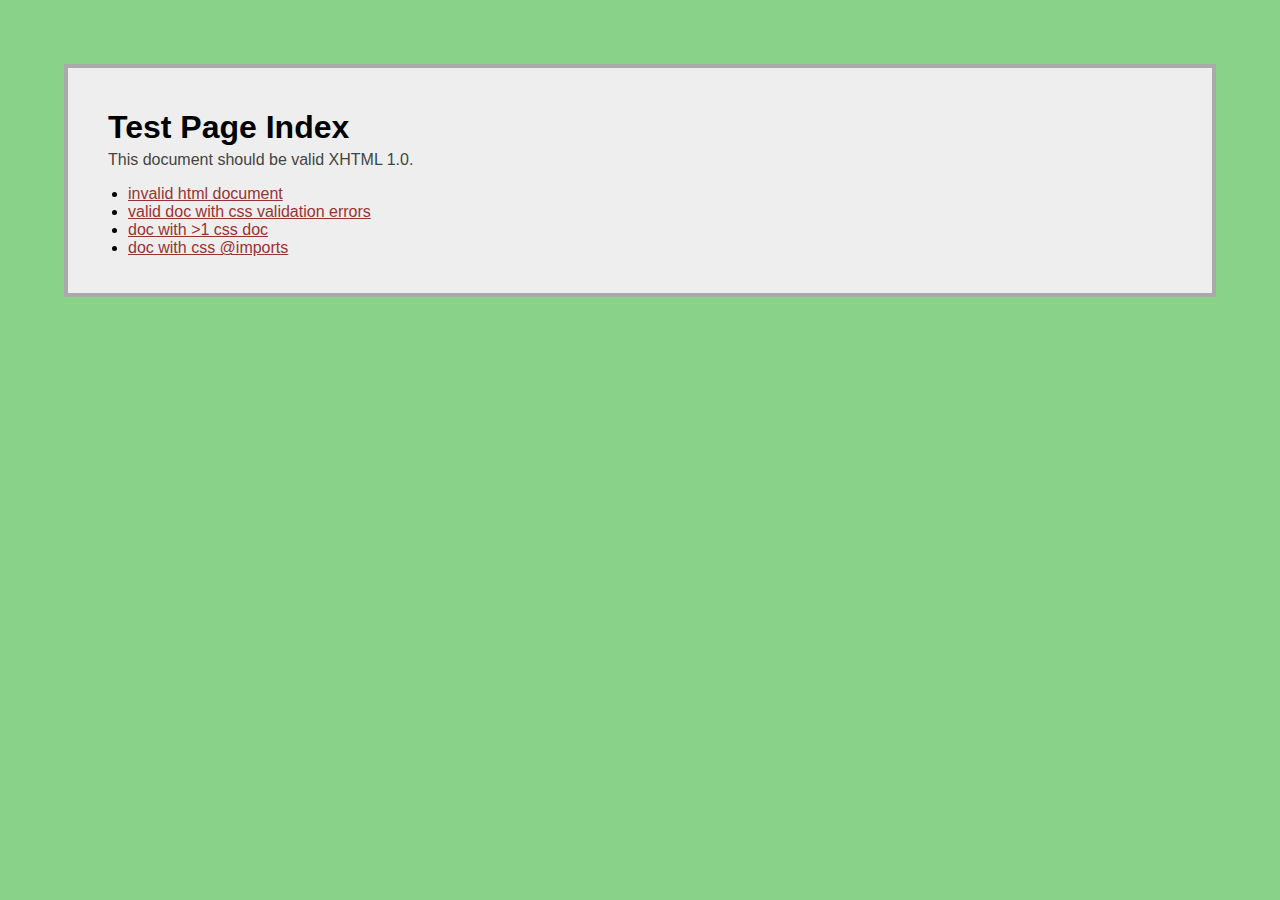
==== test/index.html @ 0f6e0c44 "add mogotest obstacle course" ====
<!DOCTYPE html PUBLIC "-//W3C//DTD XHTML 1.0 Transitional//EN"
"http://www.w3.org/TR/xhtml1/DTD/xhtml1-transitional.dtd">
<html lang='en' xml:lang='en' xmlns='http://www.w3.org/1999/xhtml'>
<head>
<title>Test Page Index</title>
<meta http-equiv="Content-Type" content="text/html; charset=utf-8"/>
<link href="stylesheets/style.css" media="screen" rel="stylesheet" type="text/css"/>
</head>

<body>
  <div class="main">
    <h1>Test Page Index</h1>
    <div class="description">This document should be valid XHTML 1.0.</div>
    <ul>
      <li><a href="invalid.html">invalid html document</a></li>
      <li><a href="badcss.html">valid doc with css validation errors</a></li>
      <li><a href="multistyle.html">doc with >1 css doc</a></li>
      <li><a href="cssimports.html">doc with css @imports</a></li>
    </ul>
  </div>
</body>
</html>
---- test/stylesheets/style.css ----
body {
  padding: 0;
  margin: 0;
  background: #88D389;
  font-family: Helvetica, sans-serif;
  padding: 5%;
}

h1, h2, h3, h4, h5, h6 {
  margin-bottom: 5px;
}

a {
  color: #933;
}

a:hover {
  color: #600;
}

.main {
  margin: 0 auto 20px;
  padding: 20px 40px;
  border: 4px solid #AAA;
  background: #EEE;
}

.main h1 {
  color: #000;
  font-weight: bold;
}

.main .description {
  color: #444;
}

.main ul {
  padding: 0 20px;
}
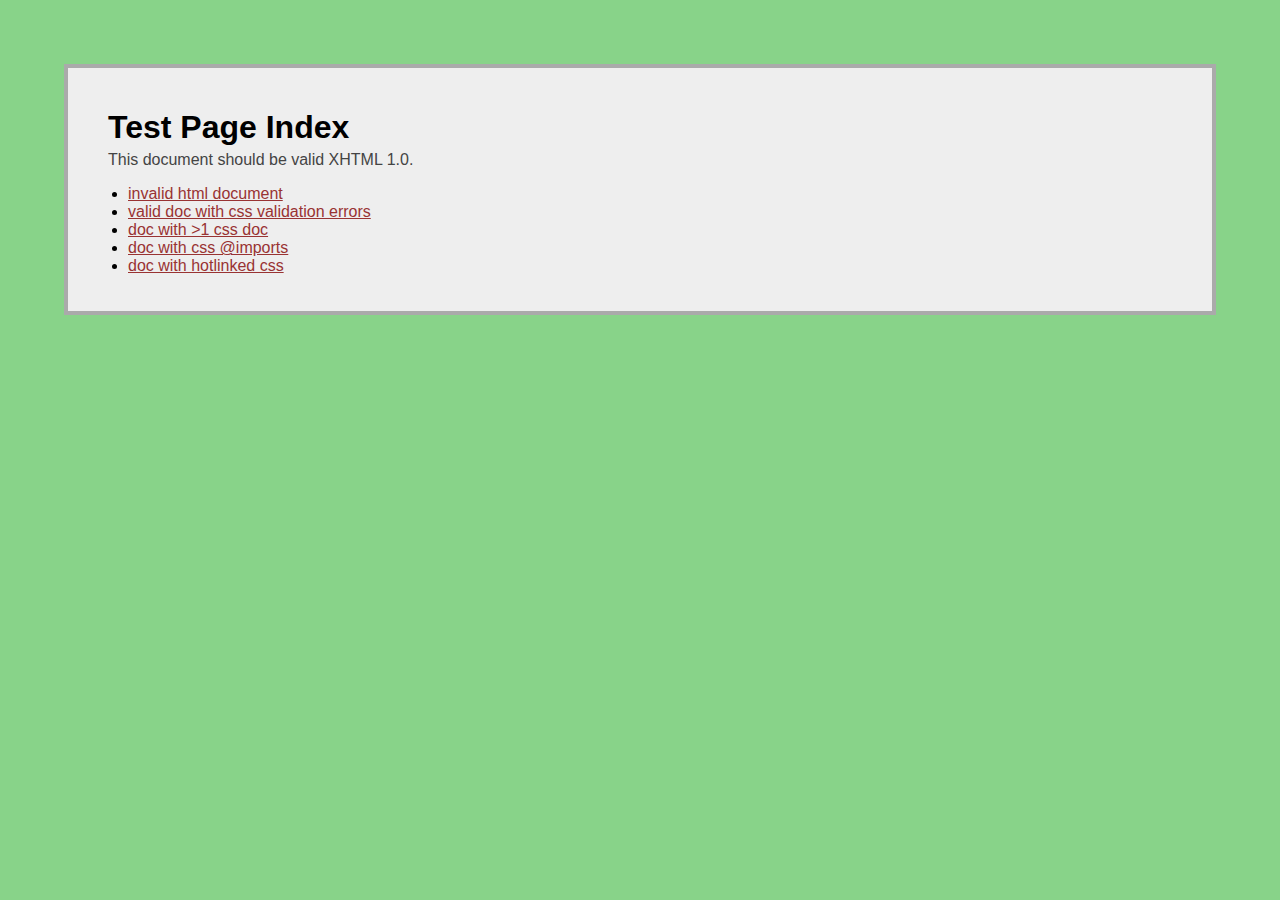
==== commit cbc6ed53: "more test data for mogo" ====
--- a/test/index.html
+++ b/test/index.html
@@ -16,6 +16,7 @@
       <li><a href="badcss.html">valid doc with css validation errors</a></li>
       <li><a href="multistyle.html">doc with >1 css doc</a></li>
       <li><a href="cssimports.html">doc with css @imports</a></li>
+      <li><a href="hotlink.html">doc with hotlinked css</a></li>
     </ul>
   </div>
 </body>
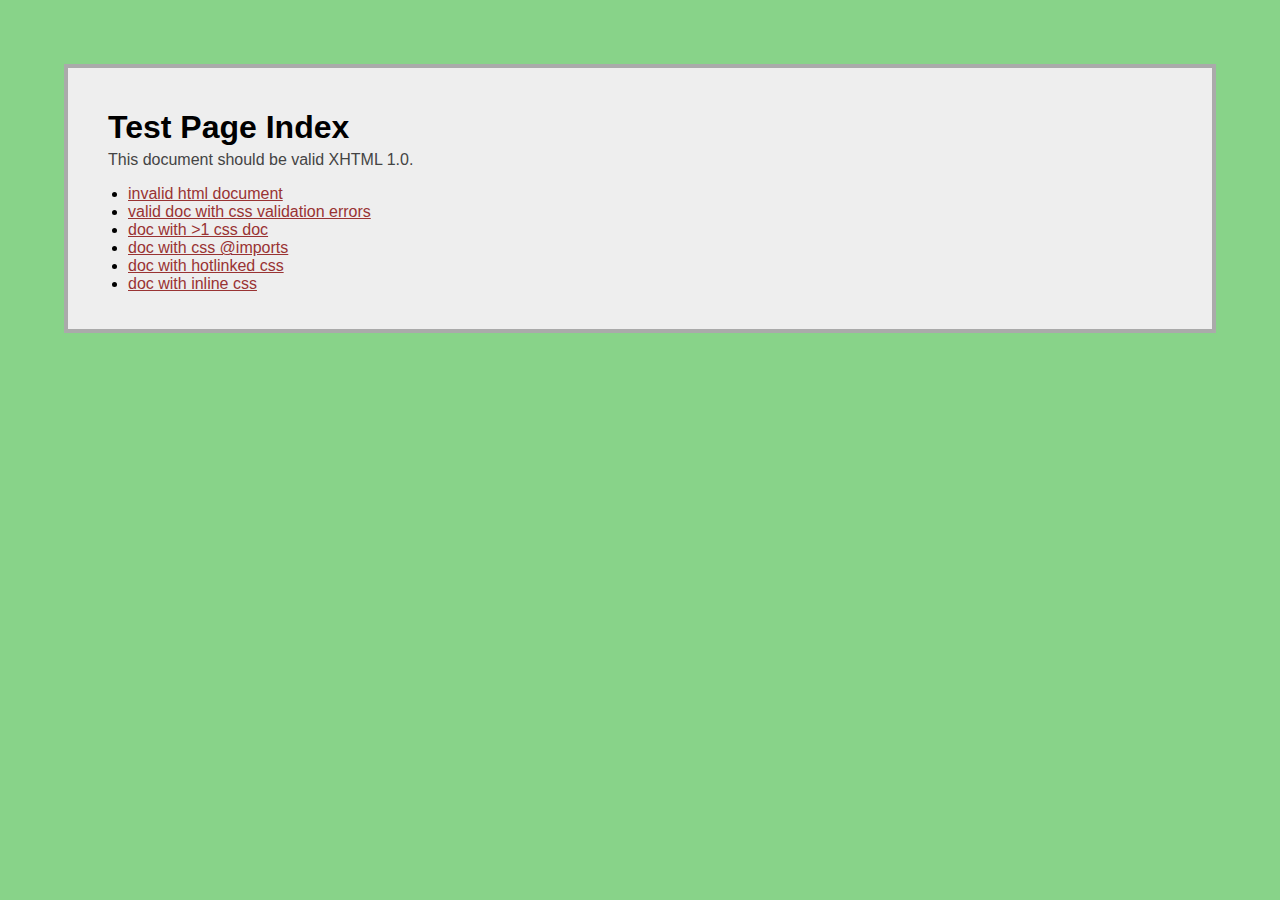
==== commit 62ce8735: "add doc with inline stylesheet example" ====
--- a/test/index.html
+++ b/test/index.html
@@ -17,6 +17,7 @@
       <li><a href="multistyle.html">doc with >1 css doc</a></li>
       <li><a href="cssimports.html">doc with css @imports</a></li>
       <li><a href="hotlink.html">doc with hotlinked css</a></li>
+      <li><a href="inlinecss.html">doc with inline css</a></li>
     </ul>
   </div>
 </body>
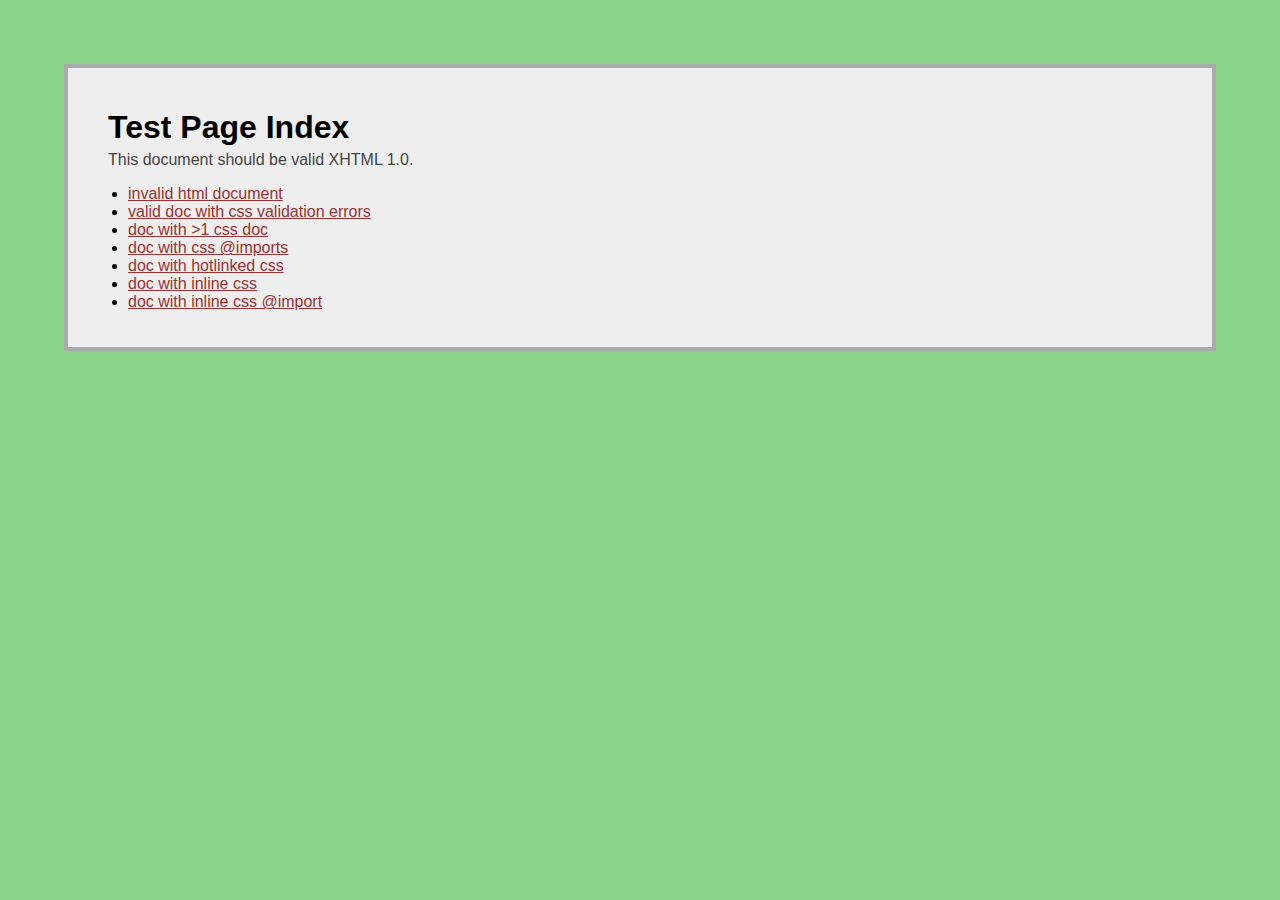
==== commit 8b9325f3: "add inline @import example (thanks justin :p)" ====
--- a/test/index.html
+++ b/test/index.html
@@ -18,6 +18,7 @@
       <li><a href="cssimports.html">doc with css @imports</a></li>
       <li><a href="hotlink.html">doc with hotlinked css</a></li>
       <li><a href="inlinecss.html">doc with inline css</a></li>
+      <li><a href="inlineimport.html">doc with inline css @import</a></li>
     </ul>
   </div>
 </body>
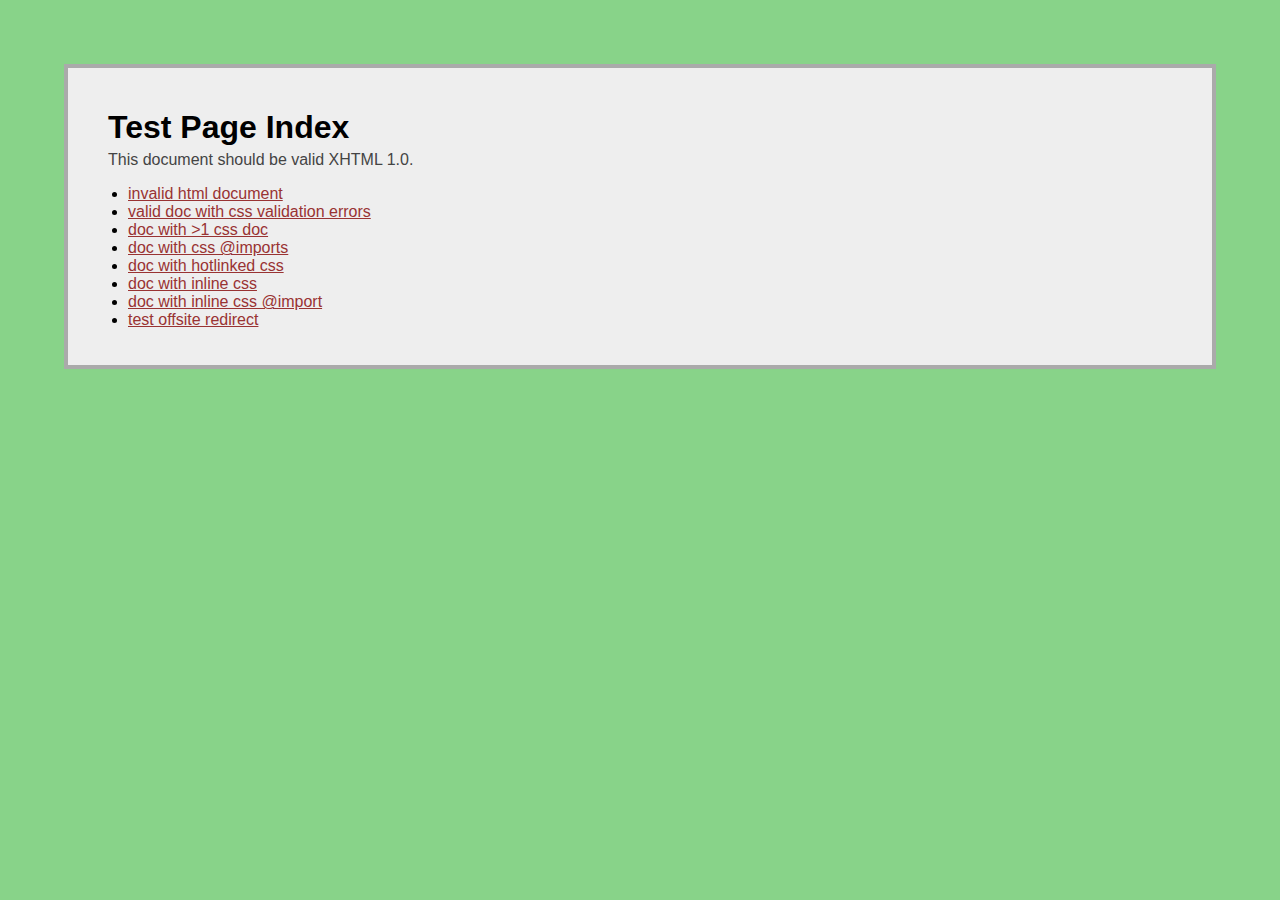
==== commit a95971bf: "test offsite redirect" ====
--- a/test/index.html
+++ b/test/index.html
@@ -19,6 +19,7 @@
       <li><a href="hotlink.html">doc with hotlinked css</a></li>
       <li><a href="inlinecss.html">doc with inline css</a></li>
       <li><a href="inlineimport.html">doc with inline css @import</a></li>
+      <li><a href="http://www.mogotest.com/login">test offsite redirect</a></li>
     </ul>
   </div>
 </body>
